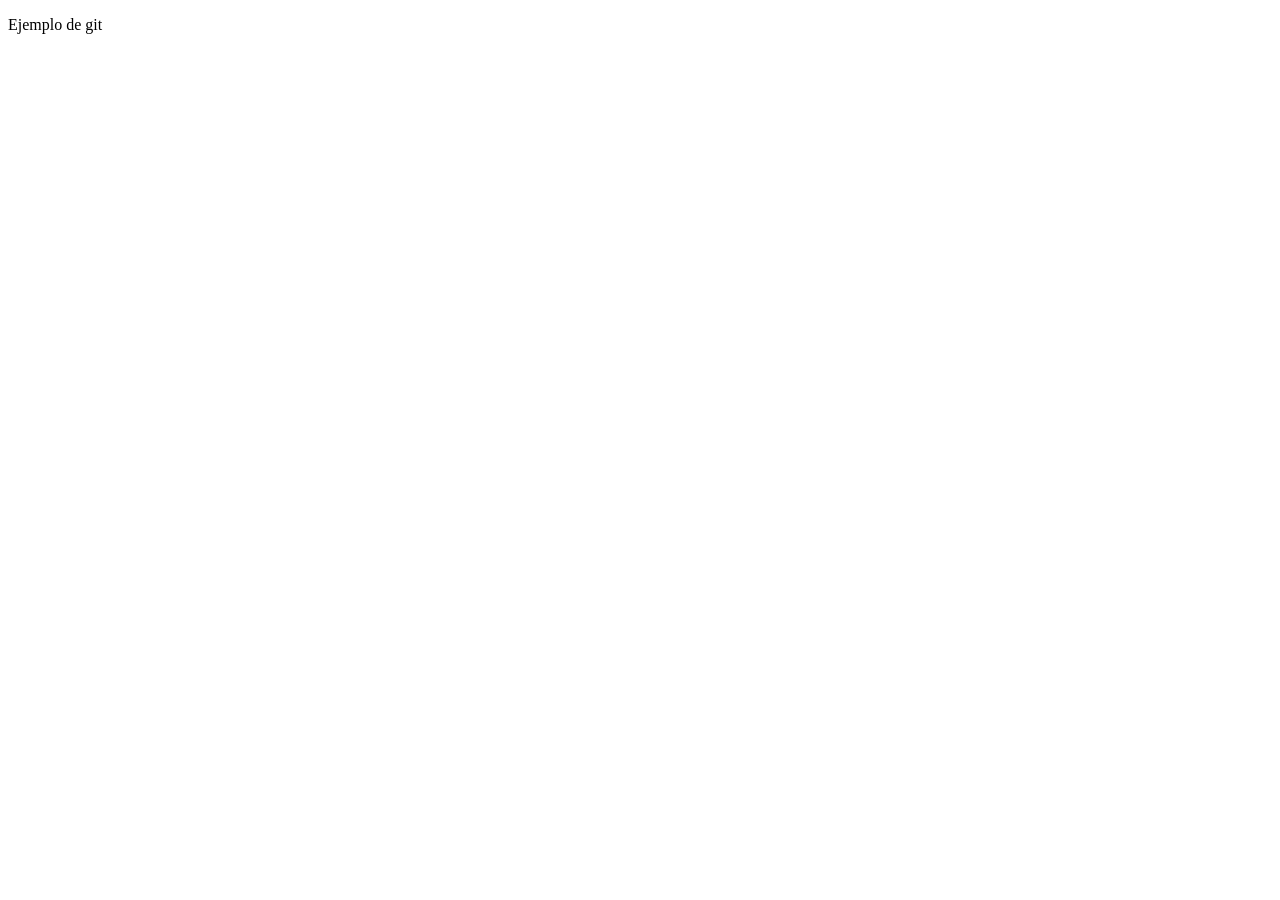
==== index.html @ bd112626 "first commit" ====
<!DOCTYPE html>
<html lang="en">
<head>
    <meta charset="UTF-8">
    <meta name="viewport" content="width=device-width, initial-scale=1.0">
    <title>Document</title>
</head>
<body>
    <div>
        <p>Ejemplo de git </p>
    </div>
</body>
</html>
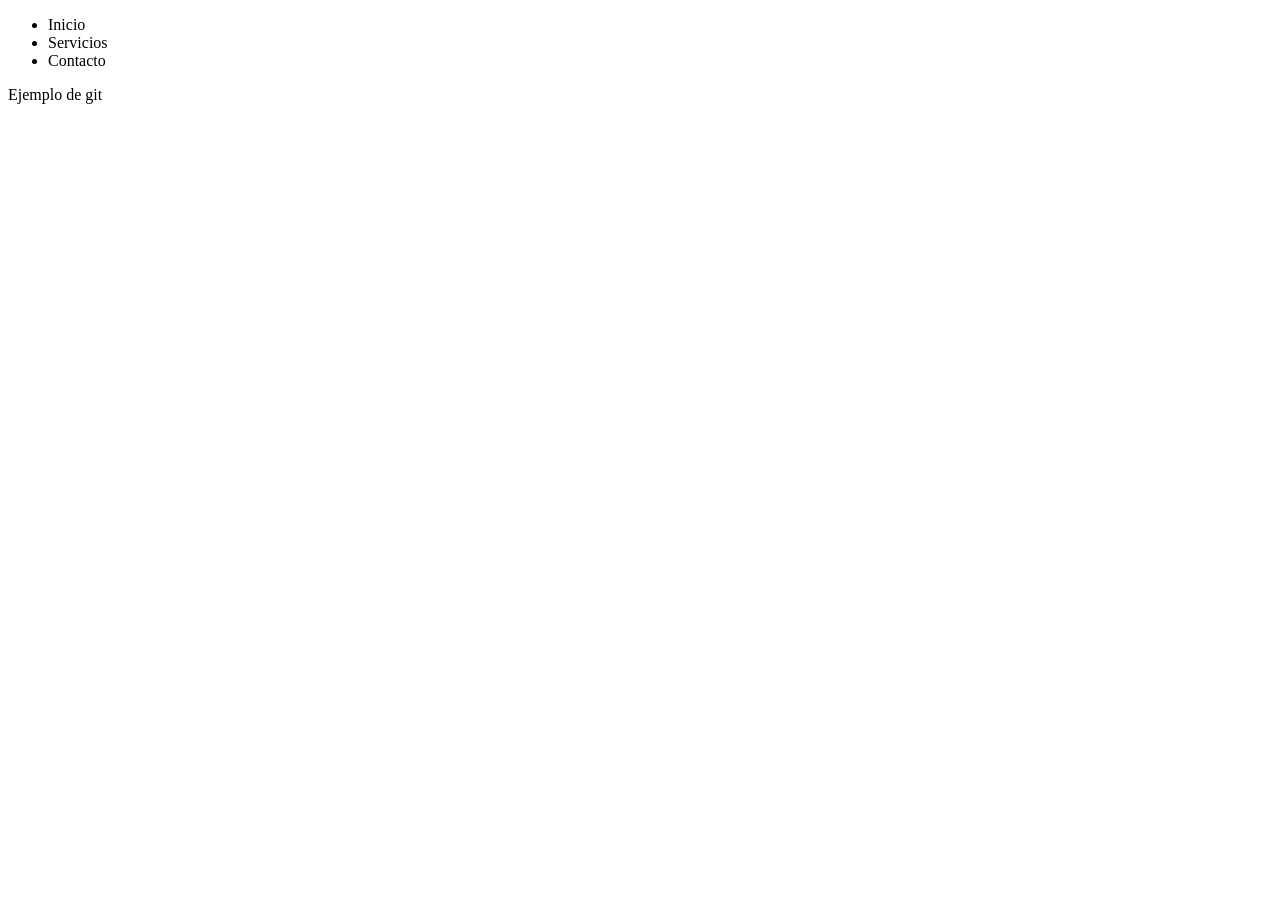
==== commit 8893134e: "feat/header):agrega barra de navegacion" ====
--- a/index.html
+++ b/index.html
@@ -6,8 +6,20 @@
     <title>Document</title>
 </head>
 <body>
+
+    <header>
+        <nav>
+            <ul>
+                <li>Inicio</li>
+                <li>Servicios</li>
+                <li>Contacto</li>
+            </ul>
+        </nav>
+    </header>
+
     <div>
-        <p>Ejemplo de git </p>
+        <p>Ejemplo de git</p>
     </div>
+
 </body>
 </html>
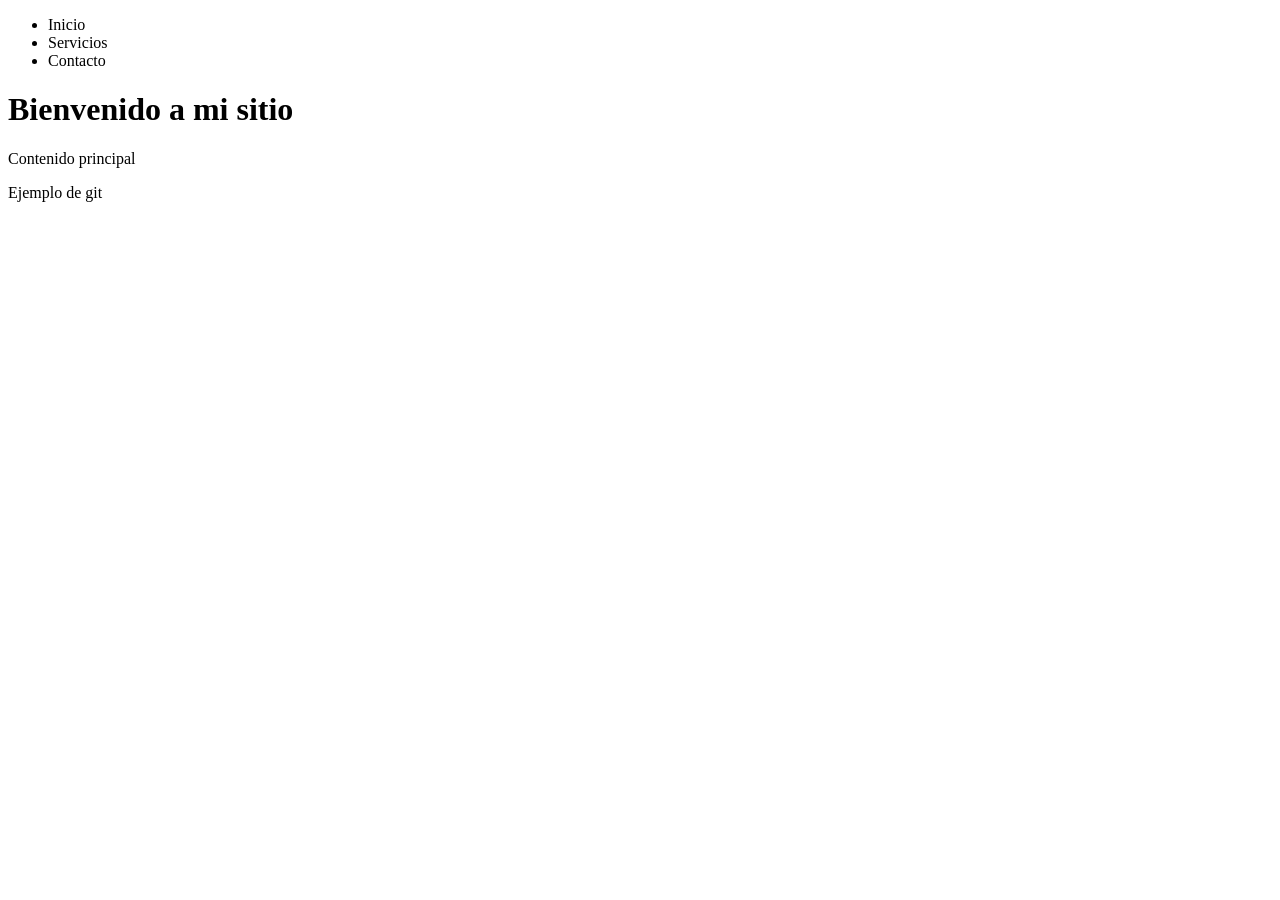
==== commit 9b32d5b9: "feat(main): agrega seccion principal" ====
--- a/index.html
+++ b/index.html
@@ -17,6 +17,11 @@
         </nav>
     </header>
 
+    <main>
+        <h1>Bienvenido a mi sitio</h1>
+        <p>Contenido principal</p>
+    </main>
+
     <div>
         <p>Ejemplo de git</p>
     </div>
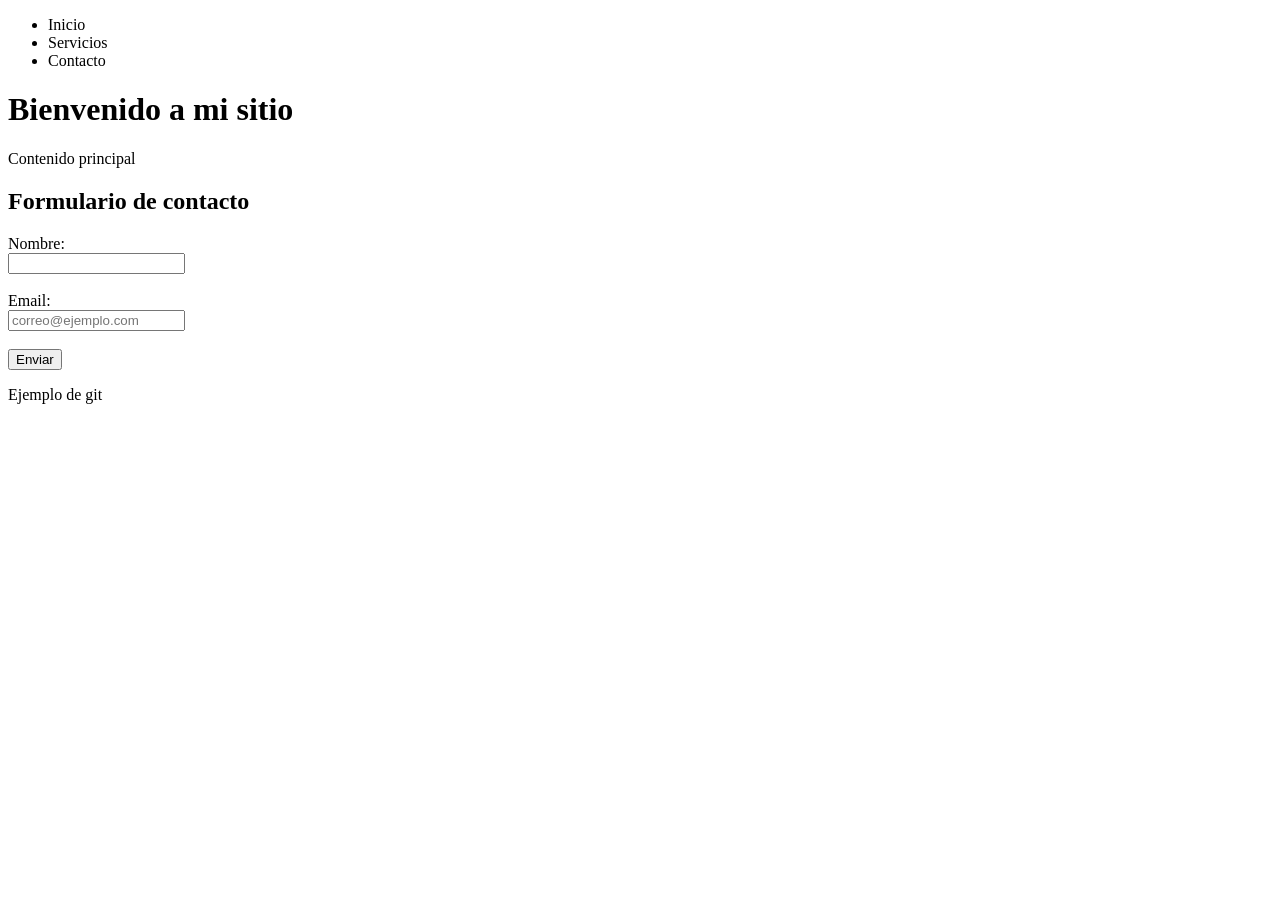
==== commit 96e47132: "feat(form): crea formulario de contacto" ====
--- a/index.html
+++ b/index.html
@@ -3,10 +3,14 @@
 <head>
     <meta charset="UTF-8">
     <meta name="viewport" content="width=device-width, initial-scale=1.0">
-    <title>Document</title>
+    <title>Mi Proyecto Git</title>
+
+    <!-- Conexión al archivo CSS -->
+    <link rel="stylesheet" href="styles.css">
 </head>
 <body>
 
+    <!-- Header con navegación -->
     <header>
         <nav>
             <ul>
@@ -17,11 +21,28 @@
         </nav>
     </header>
 
+    <!-- Sección principal -->
     <main>
         <h1>Bienvenido a mi sitio</h1>
         <p>Contenido principal</p>
     </main>
 
+    <!-- Sección de formulario -->
+    <section>
+        <h2>Formulario de contacto</h2>
+
+        <form>
+            <label>Nombre:</label><br>
+            <input type="text" required><br><br>
+
+            <label>Email:</label><br>
+            <input type="email" required placeholder="correo@ejemplo.com"><br><br>
+
+            <button type="submit">Enviar</button>
+        </form>
+    </section>
+
+    <!-- Contenido adicional -->
     <div>
         <p>Ejemplo de git</p>
     </div>
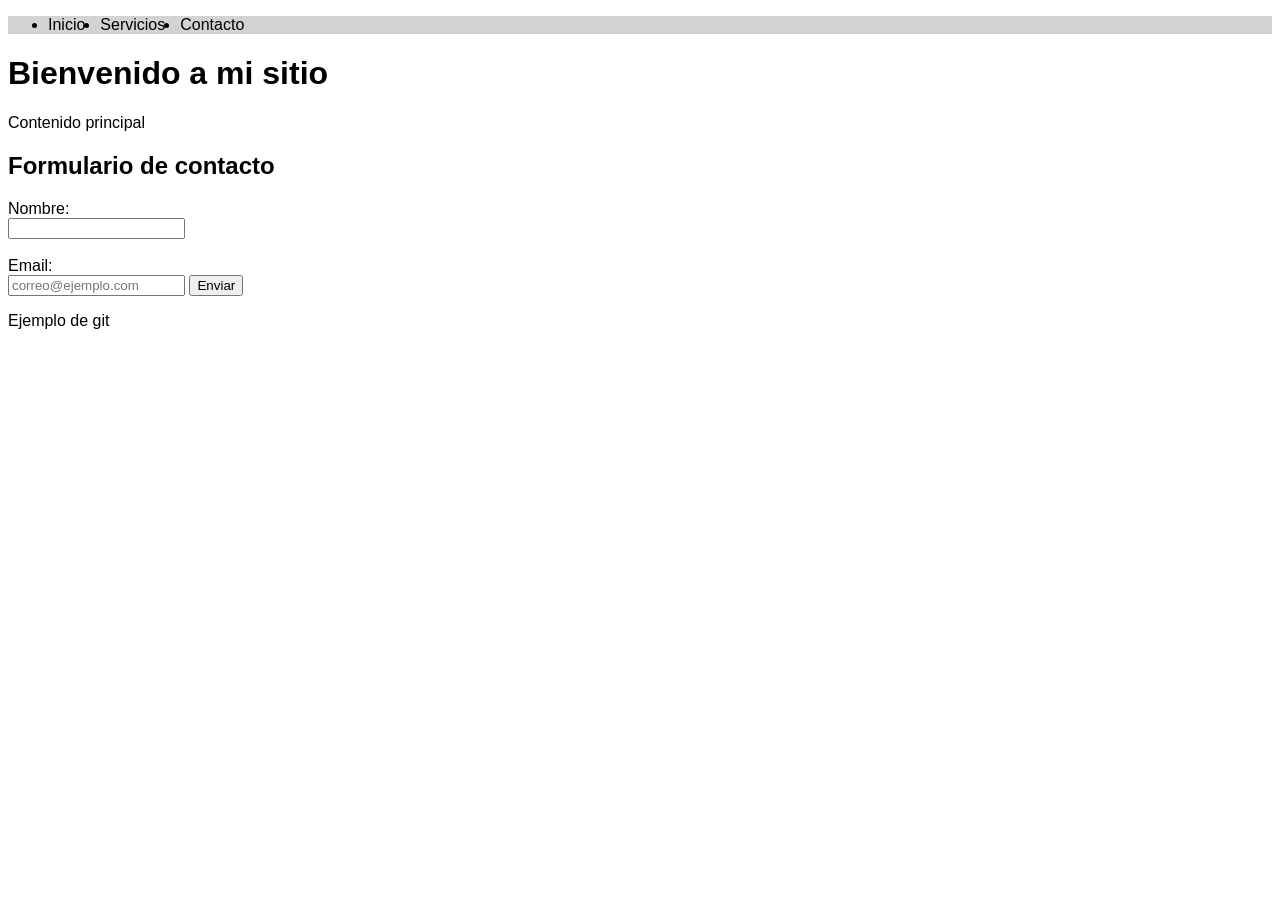
==== commit 8e10fd1d: "fix(form): corrige validacion del input email" ====
--- a/index.html
+++ b/index.html
@@ -5,12 +5,12 @@
     <meta name="viewport" content="width=device-width, initial-scale=1.0">
     <title>Mi Proyecto Git</title>
 
-    <!-- Conexión al archivo CSS -->
+    <!-- Conexión al CSS -->
     <link rel="stylesheet" href="styles.css">
 </head>
 <body>
 
-    <!-- Header con navegación -->
+    <!-- Header -->
     <header>
         <nav>
             <ul>
@@ -21,28 +21,29 @@
         </nav>
     </header>
 
-    <!-- Sección principal -->
+    <!-- Contenido principal -->
     <main>
         <h1>Bienvenido a mi sitio</h1>
         <p>Contenido principal</p>
     </main>
 
-    <!-- Sección de formulario -->
+    <!-- Formulario de contacto -->
     <section>
         <h2>Formulario de contacto</h2>
 
         <form>
-            <label>Nombre:</label><br>
-            <input type="text" required><br><br>
+            <label for="nombre">Nombre:</label><br>
+            <input type="text" id="nombre" required><br><br>
 
-            <label>Email:</label><br>
-            <input type="email" required placeholder="correo@ejemplo.com"><br><br>
+            <label for="email">Email:</label><br>
+            <!-- CORRECCIÓN para el commit fix(form) -->
+            <input type="email" id="email" name="email" required placeholder="correo@ejemplo.com">
 
             <button type="submit">Enviar</button>
         </form>
     </section>
 
-    <!-- Contenido adicional -->
+    <!-- Contenido extra -->
     <div>
         <p>Ejemplo de git</p>
     </div>
--- a/styles.css
+++ b/styles.css
@@ -0,0 +1,12 @@
+body {
+    font-family: Arial;
+}
+
+header {
+    background-color: lightgray;
+}
+
+nav ul {
+    display: flex;
+    gap: 15px;
+}
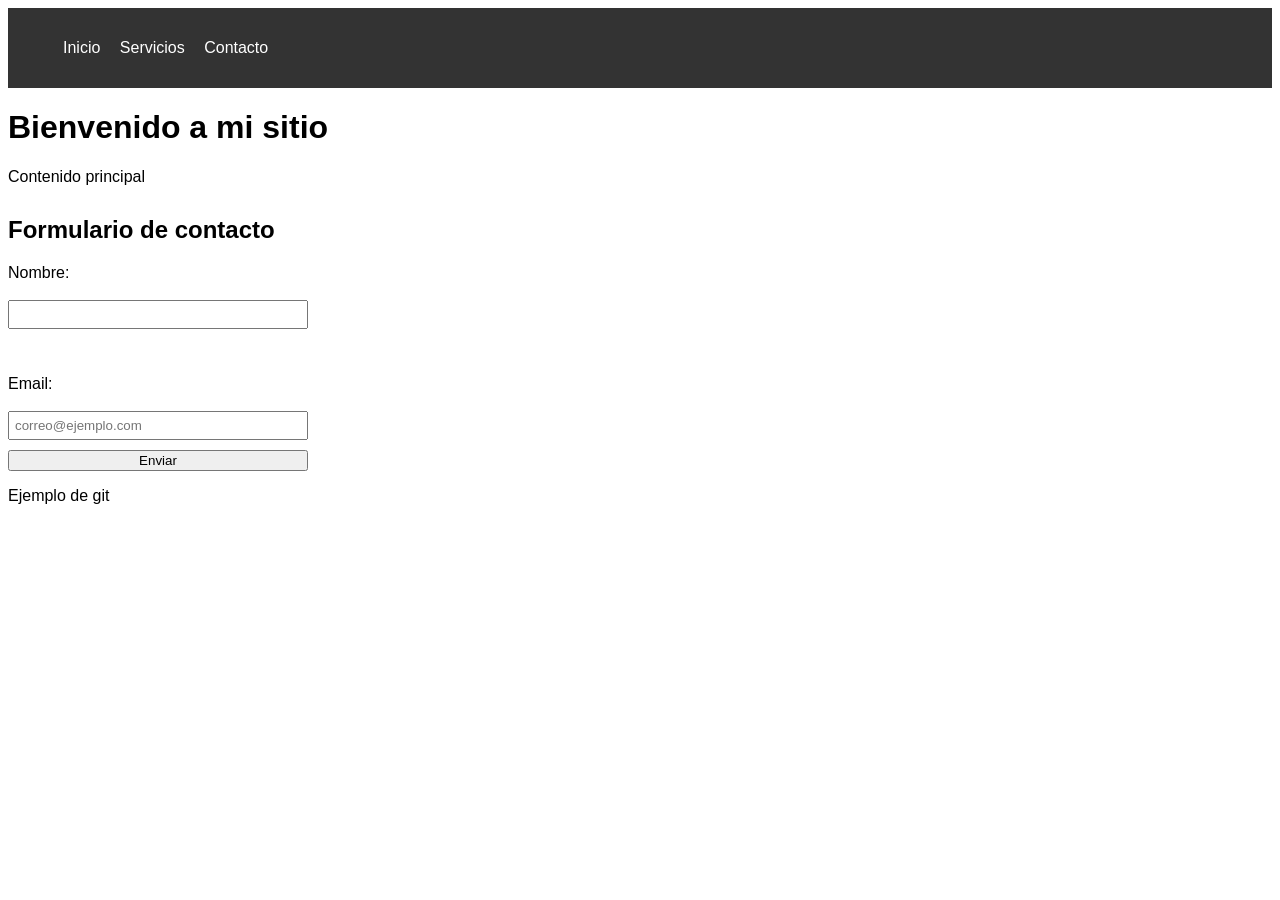
==== commit 12dc4b15: "Primer commit" ====
--- a/index.html
+++ b/index.html
@@ -3,7 +3,7 @@
 <head>
     <meta charset="UTF-8">
     <meta name="viewport" content="width=device-width, initial-scale=1.0">
-    <title>Mi Proyecto Git</title>
+    <title>TallerGit</title>
 
     <!-- Conexión al CSS -->
     <link rel="stylesheet" href="styles.css">
--- a/styles.css
+++ b/styles.css
@@ -1,12 +1,53 @@
-body {
-    font-family: Arial;
+header 
+{
+    background-color: black;
+    color: white;
+    padding: 10px;
 }
 
-header {
-    background-color: lightgray;
+body 
+{
+    font-family: Arial, sans-serif;
 }
 
-nav ul {
+header 
+{
+    background-color: #333;
+    color: white;
+    padding: 15px;
+}
+
+nav ul 
+{
+    list-style: none;
+}
+
+nav ul li 
+{
+    display: inline;
+    margin-right: 15px;
+}
+
+nav a 
+{
+    color: white;
+    text-decoration: none;
+}
+
+section 
+{
+    margin-top: 30px;
+}
+
+form 
+{
     display: flex;
-    gap: 15px;
-}+    flex-direction: column;
+    width: 300px;
+}
+
+form input, form textarea 
+{
+    margin-bottom: 10px;
+    padding: 5px;
+}
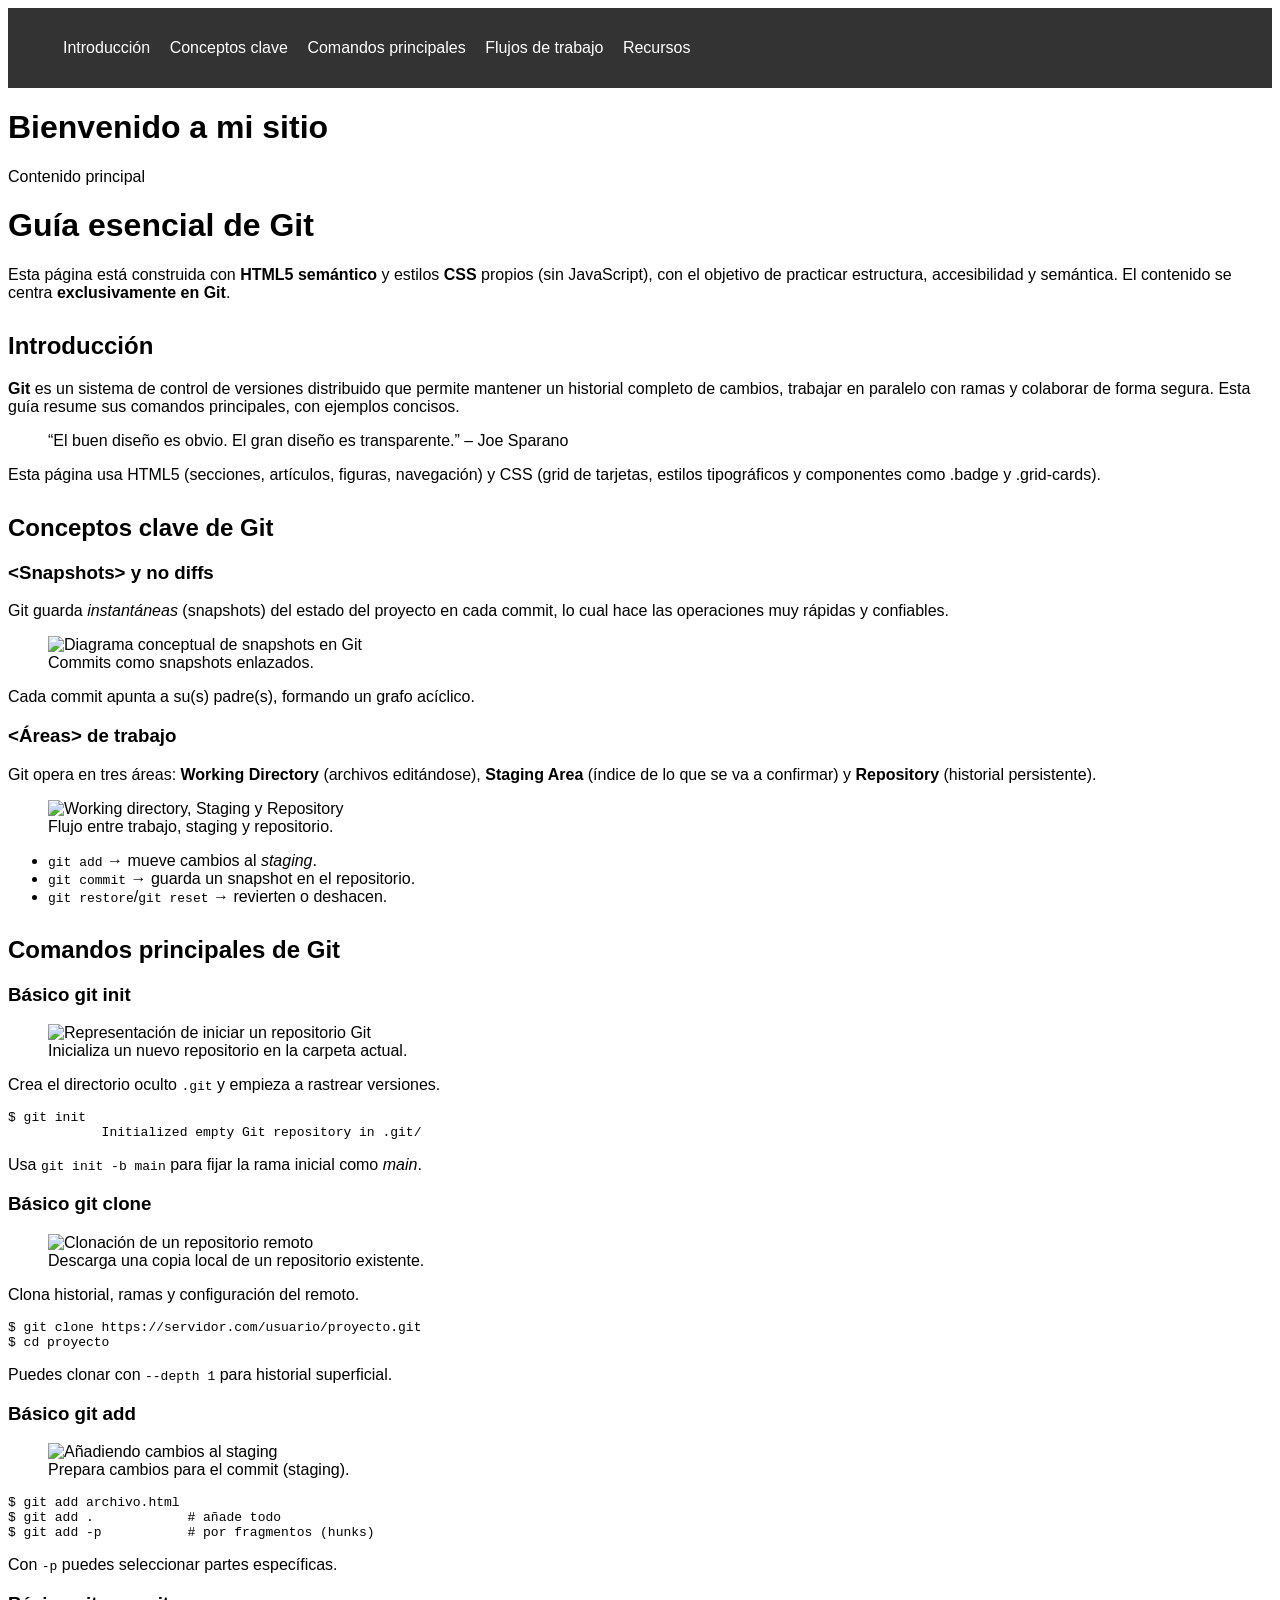
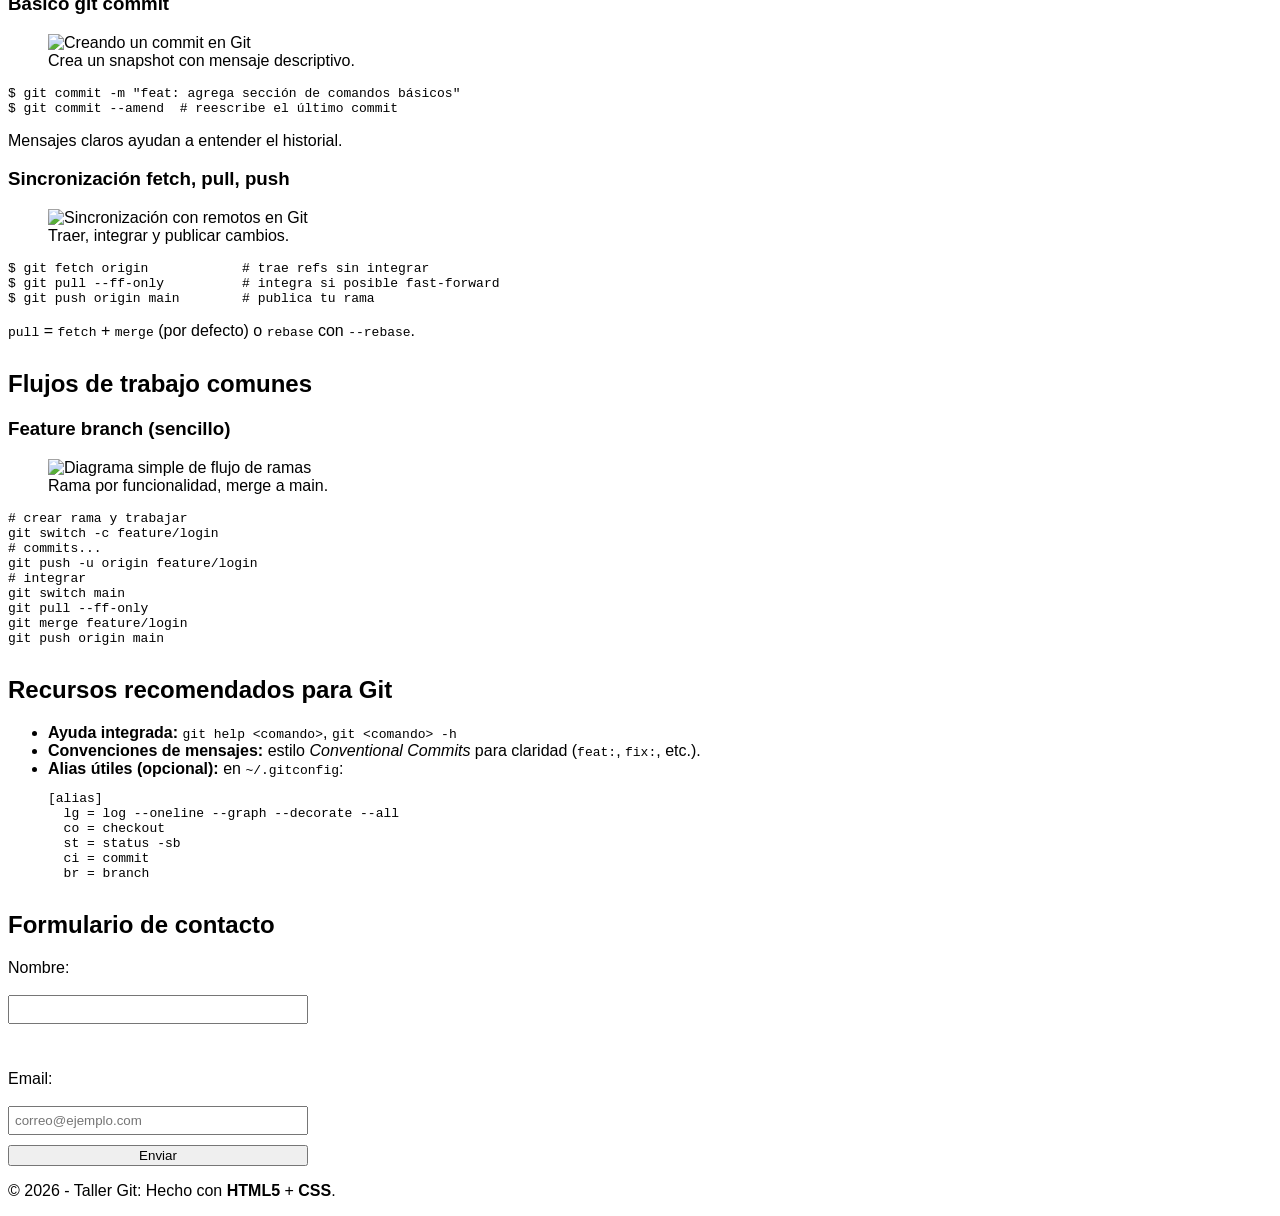
==== commit 4af53c8a: "feat(body): Agrega contenido principal" ====
--- a/index.html
+++ b/index.html
@@ -14,18 +14,200 @@
     <header>
         <nav>
             <ul>
-                <li>Inicio</li>
-                <li>Servicios</li>
-                <li>Contacto</li>
+                <li><a href="#inicio">Introducción</a></li>
+                <li><a href="#conceptos">Conceptos clave</a></li>
+                <li><a href="#comandos">Comandos principales</a></li>
+                <li><a href="#flujo">Flujos de trabajo</a></li>
+                <li><a href="#recursos">Recursos</a></li>
             </ul>
         </nav>
     </header>
 
+ <main class="container">
     <!-- Contenido principal -->
-    <main>
-        <h1>Bienvenido a mi sitio</h1>
-        <p>Contenido principal</p>
-    </main>
+    
+    <h1>Bienvenido a mi sitio</h1>
+    <p>Contenido principal</p>  
+     
+
+    <h1 class="texto-azul">Guía esencial de Git</h1>
+    <p class="meta">
+        Esta página está construida con <strong>HTML5 semántico</strong> y estilos <strong>CSS</strong> propios (sin JavaScript),
+        con el objetivo de practicar estructura, accesibilidad y semántica. El contenido se centra <strong>exclusivamente en Git</strong>.
+    </p>
+      
+
+
+
+
+
+    <!-- SECTION: INICIO -->
+    <section id="inicio" aria-labelledby="h2-inicio">
+      <h2 id="h2-inicio" class="texto-azul">Introducción</h2>
+      <p>
+        <strong>Git</strong> es un sistema de control de versiones distribuido que permite mantener
+        un historial completo de cambios, trabajar en paralelo con ramas y colaborar de forma segura.
+        Esta guía resume sus comandos principales, con ejemplos concisos.
+      </p>
+      <blockquote id="especial">
+        “El buen diseño es obvio. El gran diseño es transparente.” – Joe Sparano
+      </blockquote>
+      <p class="notes">
+        Esta página usa <span class="badge">HTML5</span> (secciones, artículos, figuras, navegación) y
+        <span class="badge">CSS</span> (grid de tarjetas, estilos tipográficos y componentes como <span class="kbd">.badge</span> y <span class="kbd">.grid-cards</span>).
+      </p>
+    </section>
+
+    <!--  SECTION: CONCEPTOS CLAVE  -->
+    <section id="conceptos" aria-labelledby="h2-conceptos">
+      <h2 id="h2-conceptos">Conceptos clave de Git</h2>
+      <div class="grid-cards">
+        <article class="card" id="git-snapshot" aria-labelledby="h3-snapshot">
+          <h3 id="h3-snapshot">&lt;Snapshots&gt; y no diffs</h3>
+          <p>
+            Git guarda <em>instantáneas</em> (snapshots) del estado del proyecto en cada commit, lo cual
+            hace las operaciones muy rápidas y confiables.
+          </p>
+          <figure>
+            <img src="resources/img/git-snapshot.png" alt="Diagrama conceptual de snapshots en Git">
+            <figcaption>Commits como snapshots enlazados.</figcaption>
+          </figure>
+          <p class="notes">Cada commit apunta a su(s) padre(s), formando un grafo acíclico.</p>
+        </article>
+
+        <article class="card" id="git-areas" aria-labelledby="h3-areas">
+          <h3 id="h3-areas">&lt;Áreas&gt; de trabajo</h3>
+          <p>
+            Git opera en tres áreas: <strong>Working Directory</strong> (archivos editándose), <strong>Staging Area</strong> (índice de lo que se va a confirmar) y <strong>Repository</strong> (historial persistente).
+          </p>
+          <figure>
+            <img src="resources/img/git-areas.png" alt="Working directory, Staging y Repository">
+            <figcaption>Flujo entre trabajo, staging y repositorio.</figcaption>
+          </figure>
+          <ul class="cmd-list">
+            <li><code>git add</code> &rarr; mueve cambios al <em>staging</em>.</li>
+            <li><code>git commit</code> &rarr; guarda un snapshot en el repositorio.</li>
+            <li><code>git restore</code>/<code>git reset</code> &rarr; revierten o deshacen.</li>
+          </ul>
+        </article>
+      </div>
+    </section>
+
+    <!--SECTION: COMANDOS PRINCIPALES -->
+    <section id="comandos" aria-labelledby="h2-comandos">
+      <h2 id="h2-comandos">Comandos principales de Git</h2>
+
+      <div class="grid-cards2">
+        <!-- INIT -->
+        <article class="card" id="git-init" aria-labelledby="h3-init">
+          <h3 id="h3-init"><span>Básico</span> git init</h3>
+          <figure>
+            <img src="resources/img/git-init.png" alt="Representación de iniciar un repositorio Git">
+            <figcaption>Inicializa un nuevo repositorio en la carpeta actual.</figcaption>
+          </figure>
+          <p>
+            Crea el directorio oculto <code>.git</code> y empieza a rastrear versiones.
+          </p>
+          <pre><code>$ git init
+            Initialized empty Git repository in .git/</code></pre>
+          <p class="notes">Usa <code>git init -b main</code> para fijar la rama inicial como <em>main</em>.</p>
+        </article>
+
+        <!-- CLONE -->
+        <article class="card" id="git-clone" aria-labelledby="h3-clone">
+          <h3 id="h3-clone"><span class="badge verde">Básico</span> git clone</h3>
+          <figure>
+            <img src="resources/img/git-clone.png" alt="Clonación de un repositorio remoto">
+            <figcaption>Descarga una copia local de un repositorio existente.</figcaption>
+          </figure>
+          <p>Clona historial, ramas y configuración del remoto.</p>
+          <pre><code>$ git clone https://servidor.com/usuario/proyecto.git
+$ cd proyecto</code></pre>
+          <p class="notes">Puedes clonar con <code>--depth 1</code> para historial superficial.</p>
+        </article>
+
+       
+        <!-- ADD -->
+        <article class="card" id="git-add" aria-labelledby="h3-add">
+          <h3 id="h3-add"><span class="badge verde">Básico</span> git add</h3>
+          <figure>
+            <img src="resources/img/git-add.png" alt="Añadiendo cambios al staging">
+            <figcaption>Prepara cambios para el commit (staging).</figcaption>
+          </figure>
+          <pre><code>$ git add archivo.html
+$ git add .            # añade todo
+$ git add -p           # por fragmentos (hunks)</code></pre>
+          <p class="notes">Con <code>-p</code> puedes seleccionar partes específicas.</p>
+        </article>
+
+        <!-- COMMIT -->
+        <article class="card" id="git-commit" aria-labelledby="h3-commit">
+          <h3 id="h3-commit"><span class="badge verde">Básico</span> git commit</h3>
+          <figure>
+            <img src="resources/img/git-commit.png" alt="Creando un commit en Git">
+            <figcaption>Crea un snapshot con mensaje descriptivo.</figcaption>
+          </figure>
+          <pre><code>$ git commit -m "feat: agrega sección de comandos básicos"
+$ git commit --amend  # reescribe el último commit</code></pre>
+          <p class="notes">Mensajes claros ayudan a entender el historial.</p>
+        </article>
+
+       
+        <!-- FETCH / PULL / PUSH -->
+        <article class="card" id="git-sync" aria-labelledby="h3-sync">
+          <h3 id="h3-sync"><span class="badge">Sincronización</span> fetch, pull, push</h3>
+          <figure>
+            <img src="resources/img/git-sync.png" alt="Sincronización con remotos en Git">
+            <figcaption>Traer, integrar y publicar cambios.</figcaption>
+          </figure>
+          <pre><code>$ git fetch origin            # trae refs sin integrar
+$ git pull --ff-only          # integra si posible fast-forward
+$ git push origin main        # publica tu rama</code></pre>
+          <p class="notes"><code>pull</code> = <code>fetch</code> + <code>merge</code> (por defecto) o <code>rebase</code> con <code>--rebase</code>.</p>
+        </article>
+      </div>
+    </section>
+
+    <!-- SECTION: FLUJOS -->
+    <section id="flujo" aria-labelledby="h2-flujo">
+      <h2 id="h2-flujo">Flujos de trabajo comunes</h2>
+      <article class="card" id="flujo-feature" aria-labelledby="h3-feature">
+        <h3 id="h3-feature">Feature branch (sencillo)</h3>
+        <figure>
+          <img src="resources/img/git-flow-simple.png" alt="Diagrama simple de flujo de ramas">
+          <figcaption>Rama por funcionalidad, merge a main.</figcaption>
+        </figure>
+        <pre><code># crear rama y trabajar
+git switch -c feature/login
+# commits...
+git push -u origin feature/login
+# integrar
+git switch main
+git pull --ff-only
+git merge feature/login
+git push origin main</code></pre>
+      </article>
+    </section>
+
+    <!-- SECTION: RECURSOS -->
+    <section id="recursos" aria-labelledby="h2-recursos">
+      <h2 id="h2-recursos">Recursos recomendados para Git</h2>
+      <ul class="cmd-list">
+        <li><strong>Ayuda integrada:</strong> <code>git help &lt;comando&gt;</code>, <code>git &lt;comando&gt; -h</code></li>
+        <li><strong>Convenciones de mensajes:</strong> estilo <em>Conventional Commits</em> para claridad (<code>feat:</code>, <code>fix:</code>, etc.).</li>
+        <li><strong>Alias útiles (opcional):</strong> en <code>~/.gitconfig</code>:
+          <pre><code>[alias]
+  lg = log --oneline --graph --decorate --all
+  co = checkout
+  st = status -sb
+  ci = commit
+  br = branch</code></pre>
+        </li>
+      </ul>
+    </section>
+
+  
+
 
     <!-- Formulario de contacto -->
     <section>
@@ -43,10 +225,13 @@
         </form>
     </section>
 
-    <!-- Contenido extra -->
-    <div>
-        <p>Ejemplo de git</p>
-    </div>
+   
+    </main>
+
+  <footer>
+    <p>© 2026 - Taller Git: Hecho con <strong>HTML5</strong> + <strong>CSS</strong>.</p>
+  </footer>
+
 
 </body>
 </html>
--- a/styles.css
+++ b/styles.css
@@ -50,4 +50,4 @@
 {
     margin-bottom: 10px;
     padding: 5px;
-}
+}
